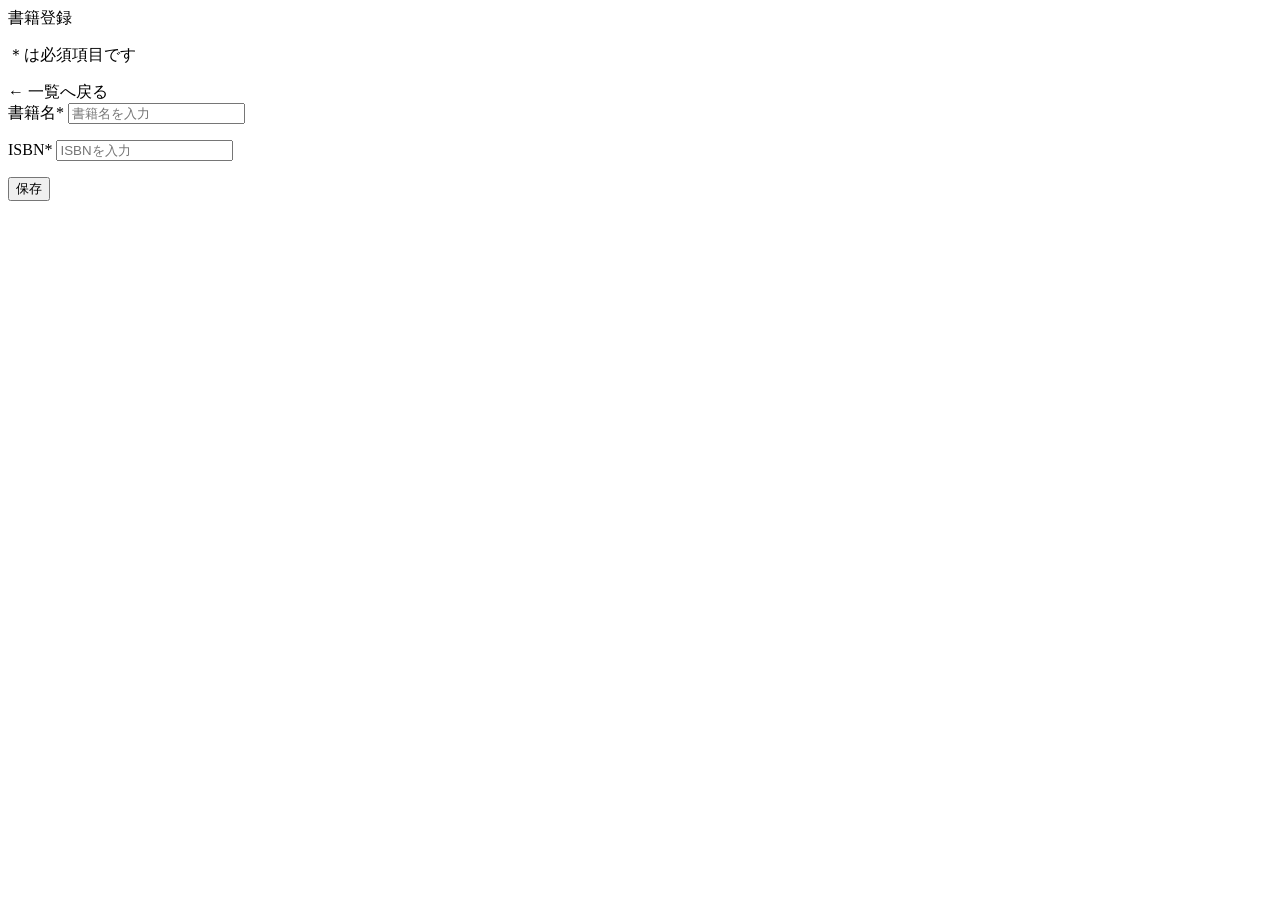
==== src/main/resources/templates/book/add.html @ 5644a14c "書籍登録画面" ====
<!DOCTYPE html>
<html lang="ja" xmlns:th="http://www.thymeleaf.org">

<head th:replace="~{common :: meta_header('書籍登録',~{::link},~{::script})}">
    <title th:text="${title}+' | MTLibrary'"></title>
    <link rel="stylesheet" th:href="@{/css/book/add.css}" />
    <script type="text/javascript" th:src="@{/js/book/add.js}"></script>
</head>

<body>
    <div class="contents">
        <div th:replace="~{common :: main_sidebar}"></div>
        <div class="main_contents">
            <div th:replace="~{common :: header}"></div>
            <div class="inner_contens">
                <div class="page_title">書籍登録</div>
                <div class="page_contents">
                    <p>＊は必須項目です</p>
                    <form id="book_register_form" th:object="${bookMstDto}" th:action="@{/book/add}" method="post">
                        <div class="mb30 flexarea">
                            <span>
                                <a th:href="@{/book/index}" class="link">← 一覧へ戻る</a>
                            </span>
                        </div>
                        <div>
                            <label for="title">書籍名<span>*</span></label>
                            <input class="form_input" type="text" id="title" name="title" th:field="*{title}" placeholder="書籍名を入力">
                            <div class="error_msg" th:if="${errTitle}">
                                <p th:text="${errTitle}" style="color: red;"></p>
                            </div>
                        </div>
                        <div>
                            <label for="isbn">ISBN<span>*</span></label>
                            <input class="form_input" type="text" id="isbn" name="isbn" th:field="*{isbn}" placeholder="ISBNを入力">
                            <div class="error_msg" th:if="${errIsbn}">
                                <p th:text="${errIsbn}" style="color: red;"></p>
                            </div>
                        </div>
                        <div>
                            <input id="submit_btn" type="submit" value="保存">
                        </div>
                    </form>
                </div>
            </div>
        </div>
    </div>
    <div th:replace="~{common :: footer}"></div>
</body>
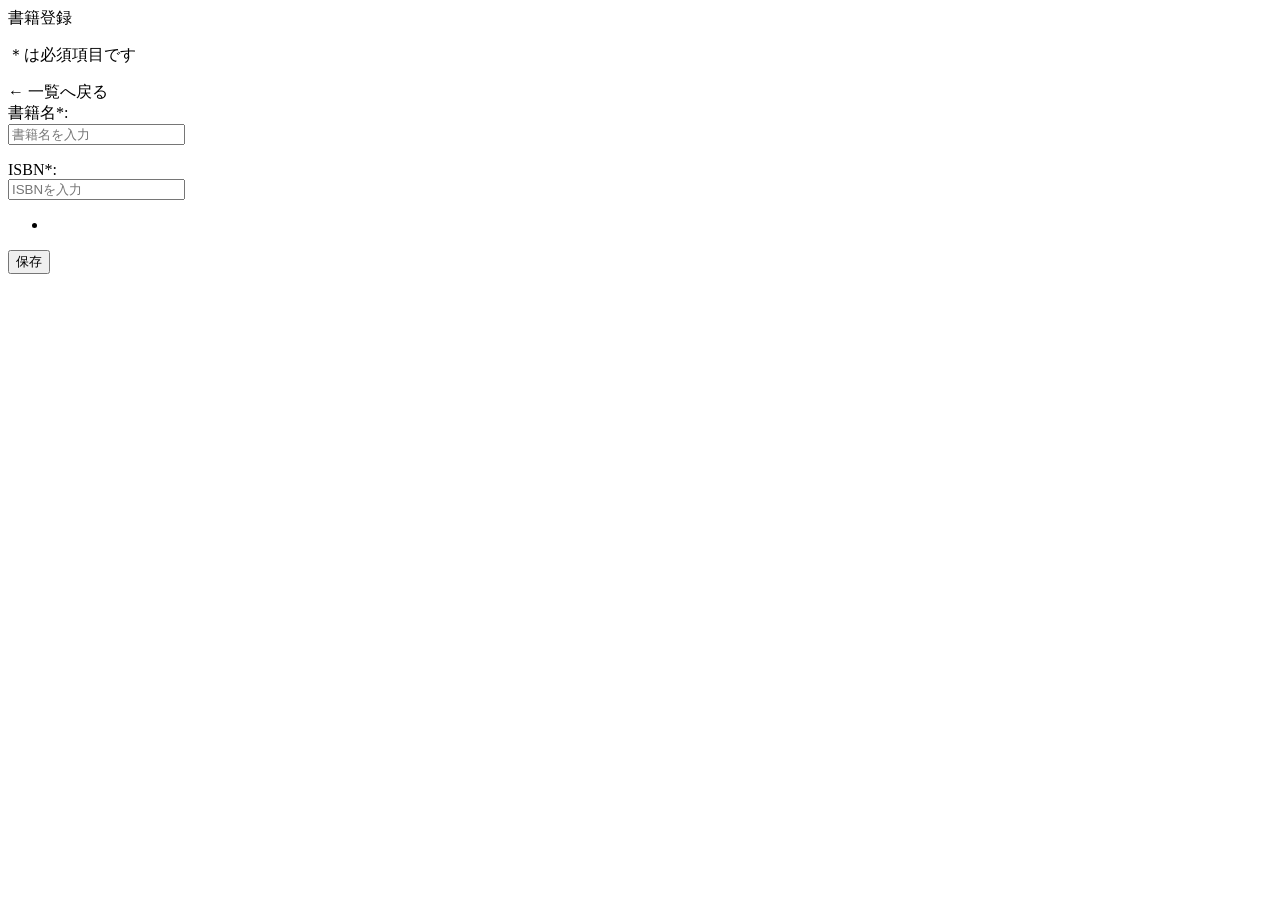
==== commit ec7286ab: "書籍一覧画面" ====
--- a/src/main/resources/templates/book/add.html
+++ b/src/main/resources/templates/book/add.html
@@ -15,7 +15,7 @@
             <div class="inner_contens">
                 <div class="page_title">書籍登録</div>
                 <div class="page_contents">
-                    <p>＊は必須項目です</p>
+                    <p class="required-note">＊は必須項目です</p>
                     <form id="book_register_form" th:object="${bookMstDto}" th:action="@{/book/add}" method="post">
                         <div class="mb30 flexarea">
                             <span>
@@ -23,22 +23,31 @@
                             </span>
                         </div>
                         <div>
-                            <label for="title">書籍名<span>*</span></label>
-                            <input class="form_input" type="text" id="title" name="title" th:field="*{title}" placeholder="書籍名を入力">
+                            <div class="form_row">
+                            <label for="title">書籍名*:</label><br>
+                            <input class="form_input" type="text" id="title" name="title" th:field="*{title}" placeholder="書籍名を入力"><br>
+                            </div>
                             <div class="error_msg" th:if="${errTitle}">
                                 <p th:text="${errTitle}" style="color: red;"></p>
                             </div>
                         </div>
-                        <div>
-                            <label for="isbn">ISBN<span>*</span></label>
-                            <input class="form_input" type="text" id="isbn" name="isbn" th:field="*{isbn}" placeholder="ISBNを入力">
-                            <div class="error_msg" th:if="${errIsbn}">
-                                <p th:text="${errIsbn}" style="color: red;"></p>
-                            </div>
+                        <div class="form_row">
+                            <label for="isbn">ISBN*:</label><br>
+                            <input class="form_input" type="text" id="isbn" name="isbn" th:field="*{isbn}" placeholder="ISBNを入力"><br>
                         </div>
-                        <div>
-                            <input id="submit_btn" type="submit" value="保存">
+                        <div class="error_msg" th:if="${errorisbnlist != null}">
+                            <ul>
+                                <li th:each="err : ${errorisbnlist}" th:text="${err}"></li>
+                            </ul>
                         </div>
+                    </div>
+                    <div class="error_msg" th:if="${errisbn != null}">
+                        <p th:text="${errisbn}"></p>
+                    </div>
+                        </div>
+                    <div class="button_area">
+                        <input id="submit_btn" type="submit" value="保存">
+                    </div>
                     </form>
                 </div>
             </div>
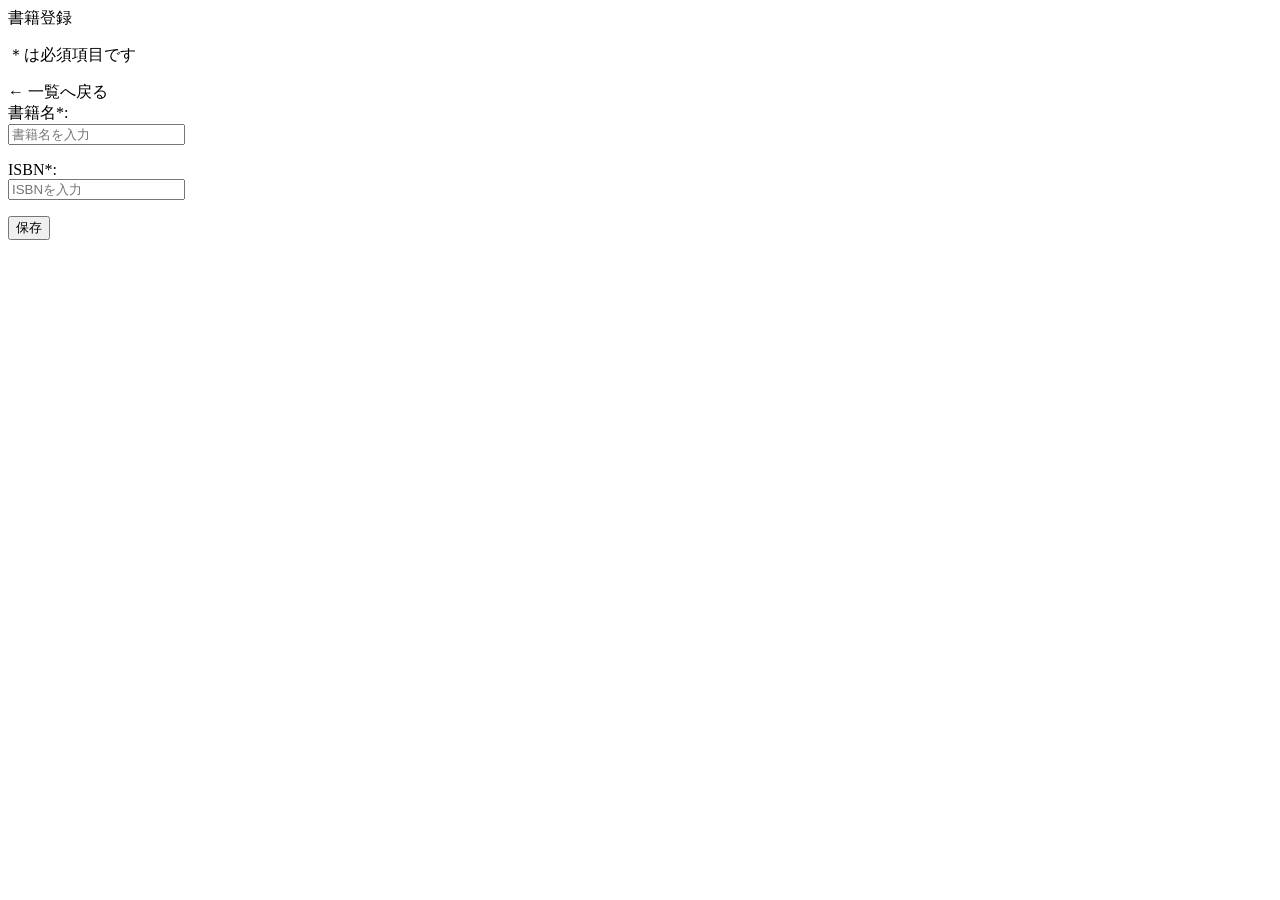
==== commit 500d8129: "書籍登録,書籍一覧画面" ====
--- a/src/main/resources/templates/book/add.html
+++ b/src/main/resources/templates/book/add.html
@@ -24,34 +24,33 @@
                         </div>
                         <div>
                             <div class="form_row">
-                            <label for="title">書籍名*:</label><br>
-                            <input class="form_input" type="text" id="title" name="title" th:field="*{title}" placeholder="書籍名を入力"><br>
+                                <label for="title">書籍名*:</label><br>
+                                <input class="form_input" type="text" id="title" name="title" th:field="*{title}"
+                                    placeholder="書籍名を入力"><br>
                             </div>
                             <div class="error_msg" th:if="${errTitle}">
                                 <p th:text="${errTitle}" style="color: red;"></p>
                             </div>
                         </div>
-                        <div class="form_row">
-                            <label for="isbn">ISBN*:</label><br>
-                            <input class="form_input" type="text" id="isbn" name="isbn" th:field="*{isbn}" placeholder="ISBNを入力"><br>
+                        <div>
+                            <div class="form_row">
+                                <label for="isbn">ISBN*:</label><br>
+                                <input class="form_input" type="text" id="isbn" name="isbn" th:field="*{isbn}"
+                                    placeholder="ISBNを入力"><br>
+                            </div>
+                            <div class="error_msg" th:if="${errIsbn}">
+                                <p th:text="${errIsbn}" style="color: red;"></p>
+                            </div>
                         </div>
-                        <div class="error_msg" th:if="${errorisbnlist != null}">
-                            <ul>
-                                <li th:each="err : ${errorisbnlist}" th:text="${err}"></li>
-                            </ul>
-                        </div>
-                    </div>
-                    <div class="error_msg" th:if="${errisbn != null}">
-                        <p th:text="${errisbn}"></p>
-                    </div>
-                        </div>
-                    <div class="button_area">
-                        <input id="submit_btn" type="submit" value="保存">
-                    </div>
-                    </form>
+
                 </div>
+                <div class="button_area">
+                    <input id="submit_btn" type="submit" value="保存">
+                </div>
+                </form>
             </div>
         </div>
     </div>
+    </div>
     <div th:replace="~{common :: footer}"></div>
 </body>
